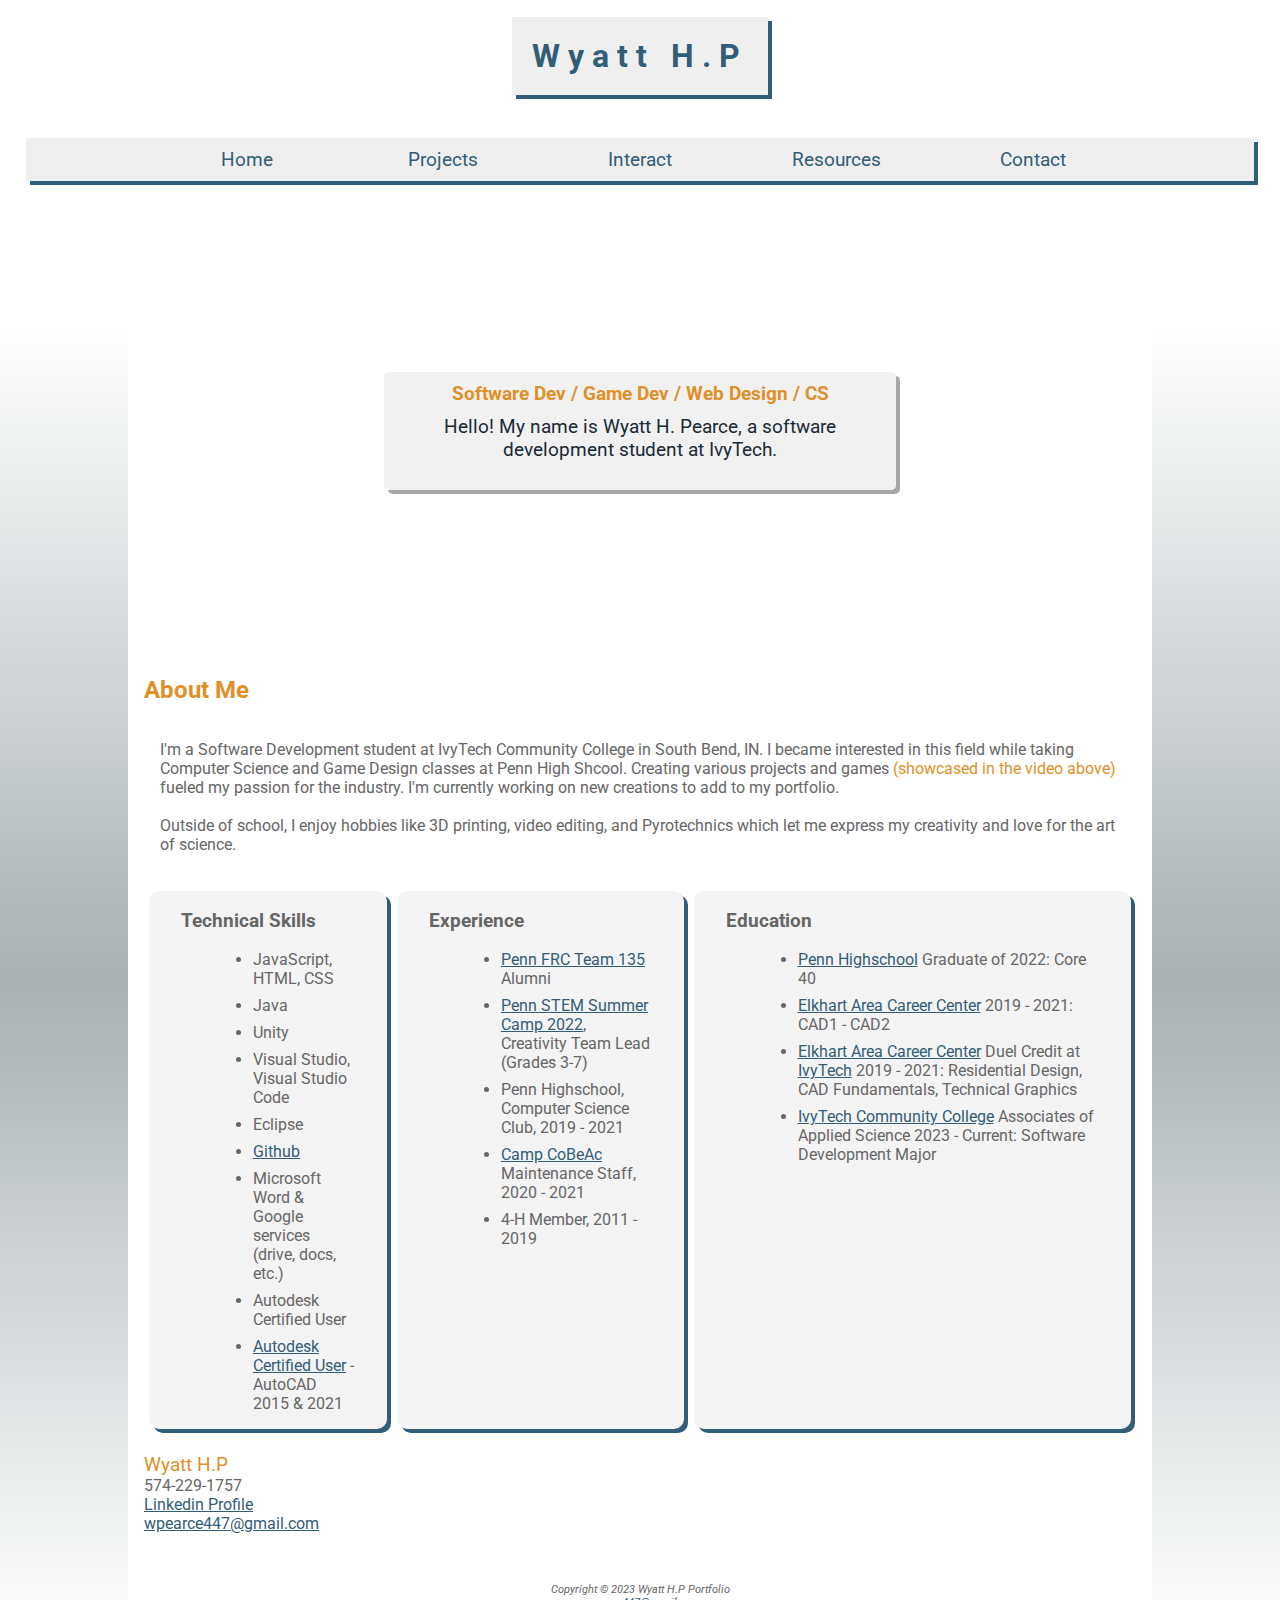
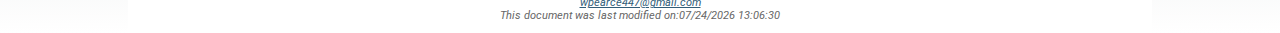
==== FinalProject/index.html @ 2aed06ee "Website contents moved to folder" ====
<!DOCTYPE html>
<html lang="en">
<head>
<title>Wyatt H.P Portfolio - Home</title>
<meta charset="utf-8">
<meta name="viewport" content="width=device-width, initial-scale=1.0">
<link rel="stylesheet" href="final.css">
</head>

<body>
	
	<header>
		<h1><a href="index.html">Wyatt H.P</a></h1>
	</header>

	<nav>
		<ul>
			<li><a href="index.html">Home</a></li>
			<li><a href="projects.html">Projects</a></li>
			<li><a href="Interact.html">Interact</a></li>
			<li><a href="resources.html">Resources</a></li>
			<li><a href="contact.html">Contact</a></li>
		</ul>
	</nav>
	<div id="wrapper">
	<div id="homehero">
		<video autoplay muted loop id="homehero-video">
			<source src="res/homebannervideo.mp4" type="video/mp4">
		</video>
		<div id="homeherotext">
			<h2>Software Dev / Game Dev / Web Design / CS</h2>
			<p>Hello! My name is Wyatt H. Pearce, a software development student at IvyTech.</p>
		</div>
	</div>

	<main>

		<h2>About Me</h2>
		<p>
			I'm a Software Development student at IvyTech Community College in South Bend, IN. 
			I became interested in this field while taking Computer Science and Game Design classes at Penn High Shcool. 
			Creating various projects and games <span style="color: #df9029">(showcased in the video above)</span> fueled my passion for the industry. 
			I'm currently working on new creations to add to my portfolio. 
			<br><br>
			Outside of school, I enjoy hobbies like 3D printing, video editing, and Pyrotechnics which let me express my creativity and love for the art of science.
		</p>
		<div id="flow">

		<section class="showcase">
			<h3>Technical Skills</h3>
			<ul>
				<li>JavaScript, HTML, CSS</li>
				<li>Java</li>
				<li>Unity</li>
				<li>Visual Studio, Visual Studio Code</li>
				<li>Eclipse</li>
				<li><a href="https://github.com/wpearce111">Github</a></li>
				<li>Microsoft Word &amp; Google services (drive, docs, etc.)</li>
				<li>Autodesk Certified User</li>
				<li><a href="https://www.credly.com/badges/e8b9ecf9-9083-4026-9b92-8846f56cf614/public_url">Autodesk Certified User</a> - AutoCAD 2015 & 2021</li>
			  </ul>
		</section>

		<section class="showcase">
			<h3>Experience</h3>
			<ul>
				<li><a href="https://pennrobotics.org/">Penn FRC Team 135</a> Alumni</li>
				<li><a href="https://pennrobotics.org/youth-camps.html#summer-camp">Penn STEM Summer Camp 2022</a>, Creativity Team Lead (Grades 3-7)</li>
				<li>Penn Highschool, Computer Science Club, 2019 - 2021</li>
				<li><a href="https://cobeac.org/">Camp CoBeAc</a> Maintenance Staff, 2020 - 2021</li>
				<li>4-H Member, 2011 - 2019</li>
			  </ul>
		</section>

		<section class="showcase">
			<h3>Education</h3>
			<ul>
				<li><a href="https://penn.phmschools.org/">Penn Highschool</a> Graduate of 2022: Core 40</li>
				<li><a href="https://myeacc.org/">Elkhart Area Career Center</a> 2019 - 2021: CAD1 - CAD2</li>
				<li><a href="https://myeacc.org/">Elkhart Area Career Center</a> Duel Credit at <a href="https://www.ivytech.edu/">IvyTech</a> 2019 - 2021: Residential Design, CAD Fundamentals, Technical Graphics</li>
				<li><a href="https://www.ivytech.edu/">IvyTech Community College</a> Associates of Applied Science 2023 - Current: Software Development Major</li>
			</ul>
		</section>
		</div>

		<div>
			<br><span class="secondColor">Wyatt H.P</span><br>
			<a id="mobile" href="tel:574-229-1757">574-229-1757</a>
			<span id="desktop">574-229-1757</span><br>
			<a href="https://www.linkedin.com/in/wyatt-pearce-036077242/">Linkedin Profile</a><br>
			<a href="mailto:wpearce447@gmail.com">wpearce447@gmail.com</a><br><br>
		</div>
	</main>

	<footer>
		Copyright © 2023 Wyatt H.P Portfolio<br>
		<a href="mailto:wpearce447@gmail.com">wpearce447@gmail.com</a>
		<div> 
			<script>
				document.write("This document was last modified on:");
				document.write(document.lastModified);
			</script>
		</div>
	</footer>
	</div>
</body>
</html>
---- FinalProject/final.css ----
@import url('https://fonts.googleapis.com/css2?family=Roboto:wght@500&display=swap');

* {
    box-sizing: border-box;
}

body {
    background-color: #ffffff;
    color: #666666;
    margin: 0;
    font-family: 'Roboto', sans-serif;
}

header {
    background-color: #ffffff;
    padding: 1em;
    font-family: 'Roboto', sans-serif;
}
header a {
    box-shadow: 4px 4px #325D79;
    background-color: #f0efef;
    padding: 20px;
    text-decoration: none;
    color: #325D79
}
header a:link {
    color: #325D79
}
header a:hover {
    color: #F26627;
}

main {
    padding-left: 1em;
    padding-right: 1em;
    padding-top: 0;
    padding-bottom: 0;
    display: block;
}

h1 {
    text-align: center;
    font-size: 1.5em;
}

nav {
    font-size: 1.2em;
    text-align: center;
    background-color: #f0efef;
    box-shadow: 4px 4px #325D79;
    margin: 2%;
}

nav a {
    text-decoration: none;
}
nav a:link {
    color: #325D79
}
nav a:visited {
    color: #5b8caa
}
nav a:hover {
    color: #F26627
}
nav ul {
    display: flex;
    flex-direction: column;
    list-style-type: none;
    padding-left: 0em;
    margin: 0;
}
nav li {
    padding-top: 0.5em;
    padding-bottom: 0.5em;
    padding-left: 1em;
    padding-right: 1em;
    width: 100%;
    border-bottom: 5px solid #325D79;
}

a {
    color: #325D79
}
a:hover {
    color: #F26627
}

h2 {
    color: #df9029;
    font-family: 'Roboto', sans-serif;
}

h3 {
    font-family: 'Roboto', sans-serif;
}

dt {
    color: #002171;
    font-weight: bold;
}

footer {
    background-color: #FFFFFF;
    font-size: 0.70em;
    padding: 1em;
    margin-top: 20px;
    font-style: italic;
    text-align: center;
}

.secondColor {
    color: #df9029;
    font-size: 1.2em;
}



#homehero {
    height: 450px;
    position: relative;
}
#homehero-video {
    position: absolute;
    top: 0;
    left: 0;
    width: 100%;
    height: 100%;
    object-fit: cover;
}
#homeherotext {
    position: absolute;
    top: 50%;
    left: 50%;
    transform: translate(-50%, -50%);
    text-align: center;
    color: #192a35;
    padding: 10px;
    background-color: #f0efefd8;
    border-radius: 5px;
    background-attachment: fixed;
    box-shadow: 4px 4px #979797d8;
}
#homeherotext h2 {
    font-size: 1.2em;
    margin: 0;
}
#homeherotext p {
    font-size: 1.2em;
    margin: 0;
    padding-top: 10px;
}



#bannerhero {
    height: 400px;
    position: relative;
}

#bannerherotext {
    position: absolute;
    top: 50%;
    left: 50%;
    transform: translate(-50%, -50%);
    text-align: center;
    color: #192a35;
    padding: 10px;
    background-color: #f0efefd8;
    border-radius: 5px;
    box-shadow: 4px 4px #979797d8;
}
#bannerherotext h2 {
    font-size: 1.2em;
    margin: 0;
}
#bannerherotext p {
    font-size: 1.2em;
    margin: 0;
    padding-top: 10px;
}

.showcase {
    margin: 0.3em;
    background-color: #F4F4F4;
    box-shadow: 4px 4px #325D79;
    border-radius: 10px;
}
.showcase ul {
    margin-left: 2em;
}
.showcase li {
    margin-bottom: 0.5em;
}

.creation {
    margin: 3em;
    background-color: #f0efefd8;
    border-radius: 10px;
    text-align: center;
}
.creation a {
    text-decoration: none;
    background-color: #e6e5e5;
    padding: 0.3em;
    border-radius: 5px;
    color: #325D79;
}
.creation a:hover {
    text-decoration: none;
    color: #cc7615;
}

.thumbnail {
    margin-left: auto;
    margin-right: auto;
    margin-top: 20px;
    width: 80%;
    border-radius: 20px;
    box-shadow: 4px 4px #1f1f1f;
}

section{
    padding-left: 0.5em;
    padding-right: 0.5em;
}

form {
    display: flex;
    flex-direction: column;
    padding: 1em;
    width: 80%;
}
#contactForm {
    background-color: #9e9e9e93;
    border-radius: 10px;
}
#contactForm h3, p{
    padding: 1em;
}

#wrapper {
    background-color: #FFFFFF;
    margin: 1em;;
}

#mobile {
    display: inline;
}

#desktop {
    display: none;
}

.scrollbar {
    background-color: #a7a7a79c;
    overflow-x: scroll;
    white-space: nowrap;
    margin-top: 2em;
    padding: 15px;
}
.scrollbar img {
    display: inline-block;
    height: 100px;
    margin-right: 10px;
    border-radius: 5px;
}

@media (min-width: 750px) {
    h1 {
        font-size: 2em;
        letter-spacing: 0.25em;
    }

    nav ul {
        display: flex;
        flex-flow: row nowrap;
        justify-content: space-around;
        padding-right: 2em;
    }

    nav li {
        width: 12em;
        border-bottom: none;
    }

    section {
        padding-left: 2em;
        padding-right: 2em;
    }

    .creation {
        margin: 0.3em;
    }
    .creation h3 {
        color: #b47420;
    }

    .thumbnail {
        margin-top: 20px;
    }

    #flow {
        display: flex;
        flex-direction: row;
    }

    #layout {
        display: grid;
        grid-template-columns: 1fr 1fr 1fr; /* three equal-sized columns */
        grid-gap: 20px; /* add some space between the columns */
    }

    form {  
        display: grid;
		grid-template-columns: 10em 1fr;
		grid-gap: 1em;
        width: 60%; 
    }

    #mobile {
        display: none;
    }
    
    #desktop {
        display: inline;
    }

    #homehero {
        background-size: 100% 100%;
    }

    #bannerhero {
        height: 300px;
    }
}

@media (min-width: 1024px) {
    body {
        background-image: linear-gradient(to bottom, #FFFFFF 20%, #727e819c 60%, #FFFFFF 100%);
    }

    nav ul {
        padding-right: 10%;
        padding-left: 10%;
    }

    #wrapper {
        margin: auto;
        width: 80%;
    }
}
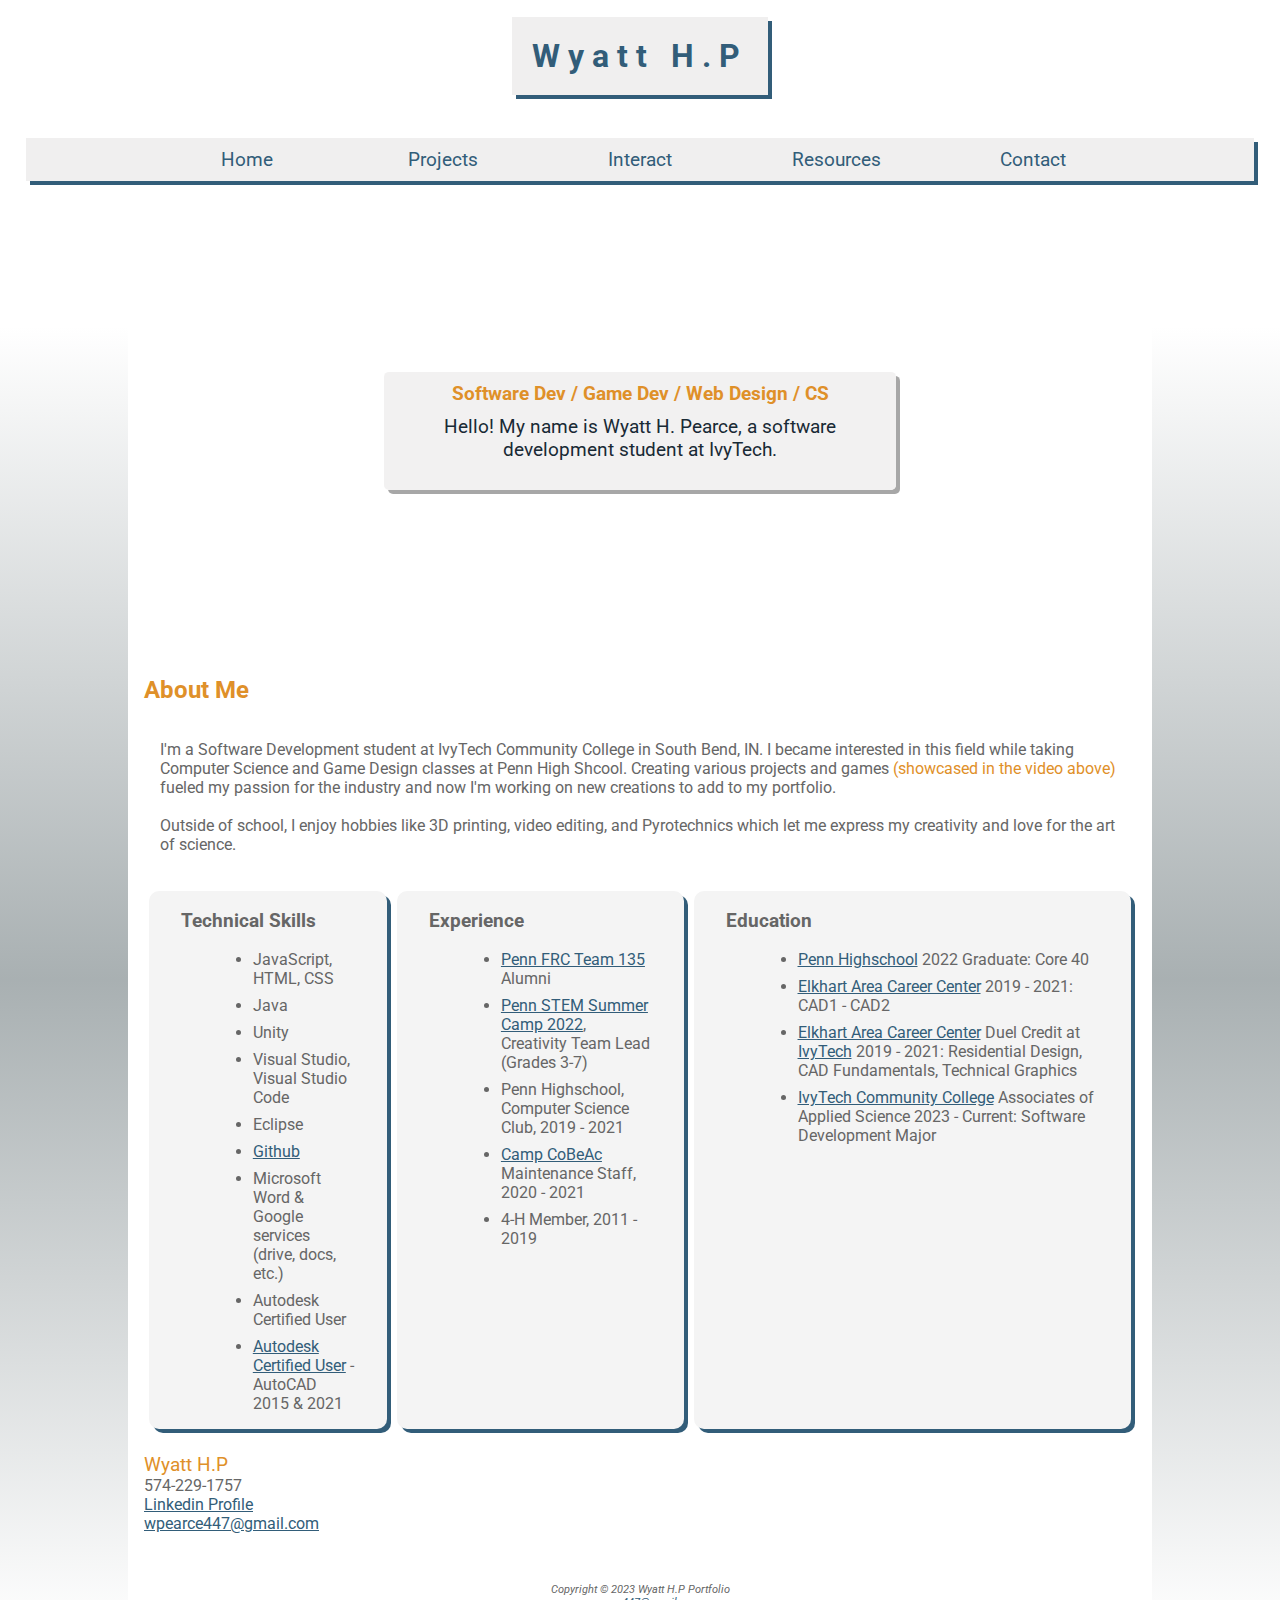
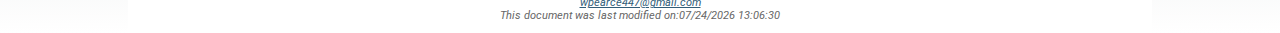
==== commit 929a5868: "Minor changes to about me" ====
--- a/FinalProject/index.html
+++ b/FinalProject/index.html
@@ -39,8 +39,7 @@
 		<p>
 			I'm a Software Development student at IvyTech Community College in South Bend, IN. 
 			I became interested in this field while taking Computer Science and Game Design classes at Penn High Shcool. 
-			Creating various projects and games <span style="color: #df9029">(showcased in the video above)</span> fueled my passion for the industry. 
-			I'm currently working on new creations to add to my portfolio. 
+			Creating various projects and games <span style="color: #df9029">(showcased in the video above)</span> fueled my passion for the industry and now I'm working on new creations to add to my portfolio. 
 			<br><br>
 			Outside of school, I enjoy hobbies like 3D printing, video editing, and Pyrotechnics which let me express my creativity and love for the art of science.
 		</p>
@@ -75,7 +74,7 @@
 		<section class="showcase">
 			<h3>Education</h3>
 			<ul>
-				<li><a href="https://penn.phmschools.org/">Penn Highschool</a> Graduate of 2022: Core 40</li>
+				<li><a href="https://penn.phmschools.org/">Penn Highschool</a> 2022 Graduate: Core 40</li>
 				<li><a href="https://myeacc.org/">Elkhart Area Career Center</a> 2019 - 2021: CAD1 - CAD2</li>
 				<li><a href="https://myeacc.org/">Elkhart Area Career Center</a> Duel Credit at <a href="https://www.ivytech.edu/">IvyTech</a> 2019 - 2021: Residential Design, CAD Fundamentals, Technical Graphics</li>
 				<li><a href="https://www.ivytech.edu/">IvyTech Community College</a> Associates of Applied Science 2023 - Current: Software Development Major</li>
